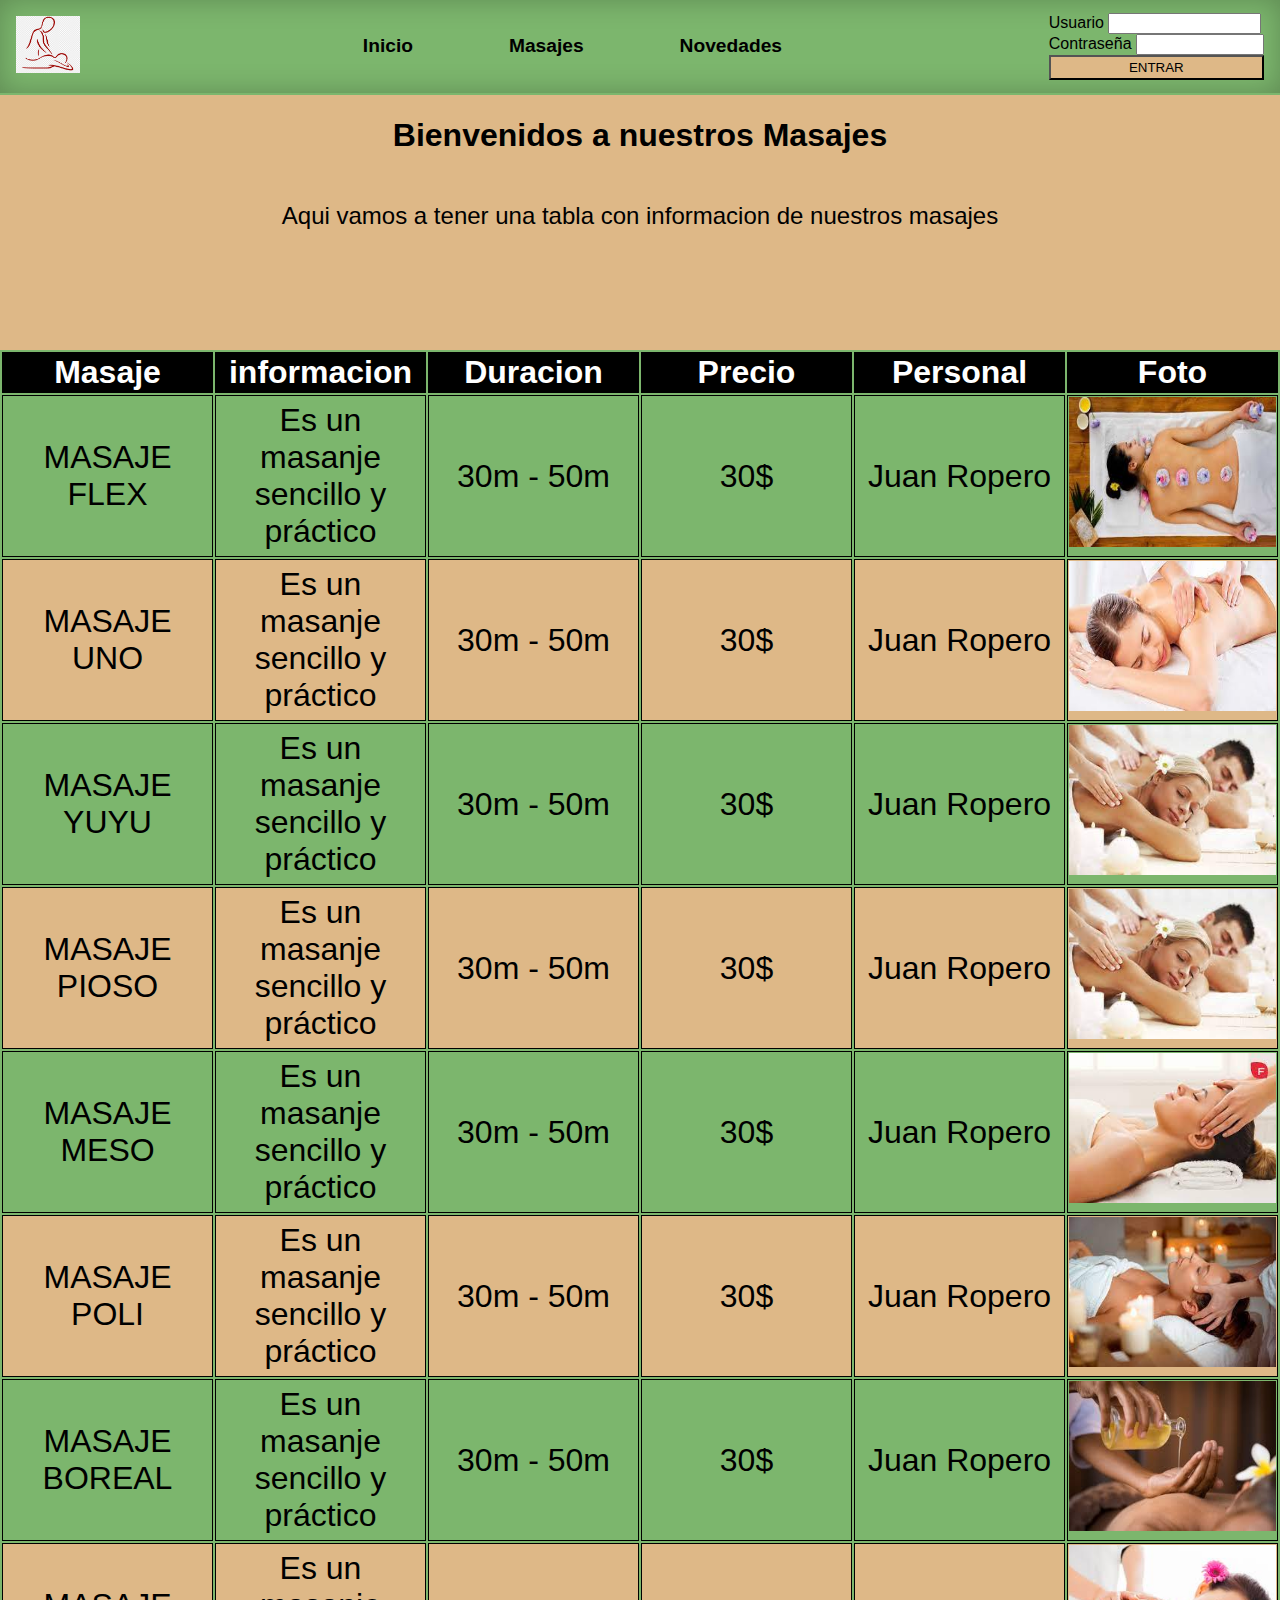
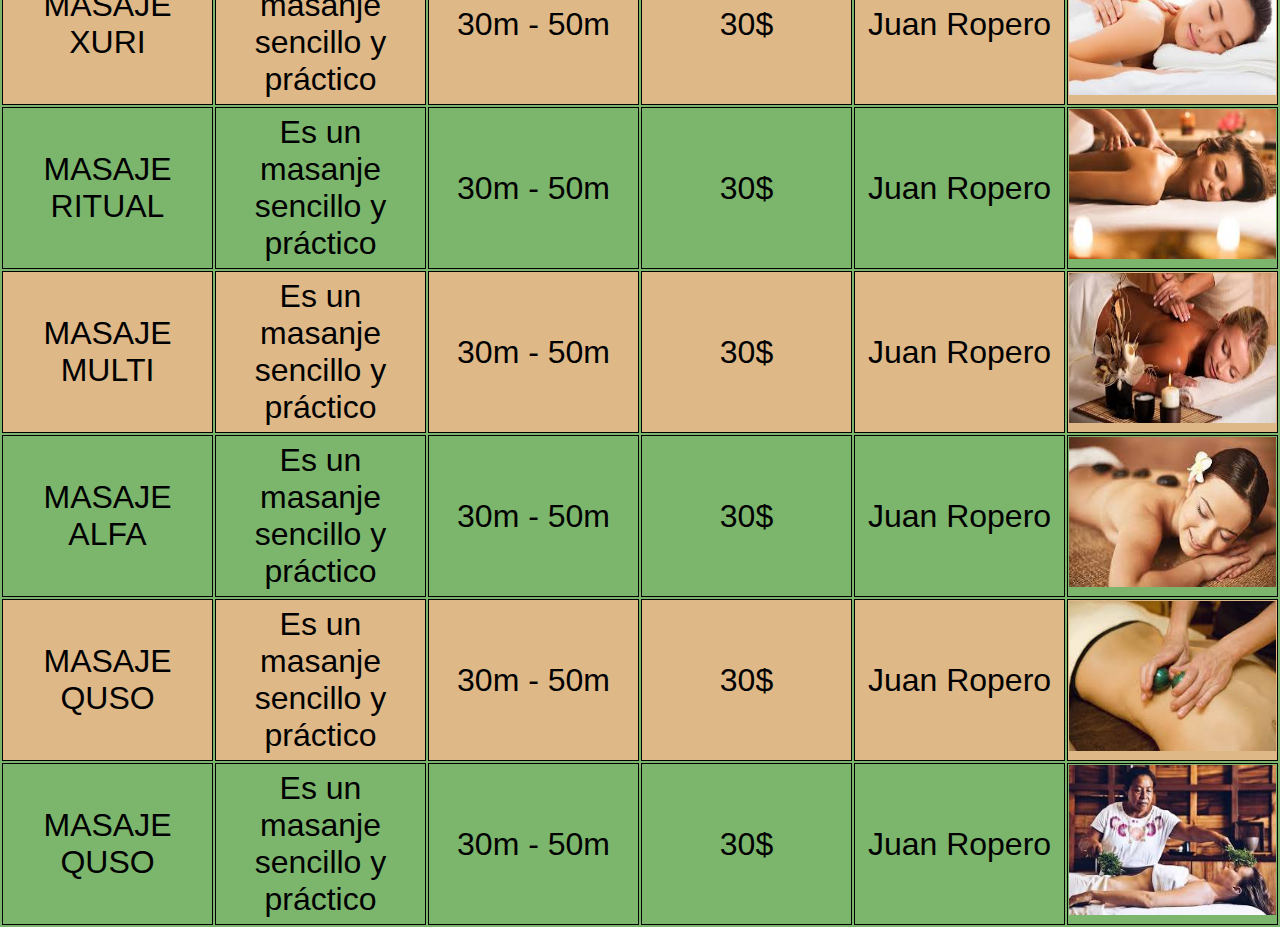
==== masajes.html @ d0bb4a54 "hola" ====
<!DOCTYPE html>
<html lang="en">
<head>
    <meta charset="UTF-8">
    <meta http-equiv="X-UA-Compatible" content="IE=edge">
    <meta name="viewport" content="width=device-width, initial-scale=1.0">
    <title>Masaje Miguel</title>
    <link rel="stylesheet" href="style.css">
    <link rel="preconnect" href="https://fonts.googleapis.com">
    <link rel="preconnect" href="https://fonts.gstatic.com" crossorigin>
    <link href="https://fonts.googleapis.com/css2?family=Quintessential&display=swap" rel="stylesheet">
</head>
<body>
    <header>
        <div class="icono">
            <img src="img/logo2.png" alt="Logo web" id="icono">
        </div>
        <nav>
            <a href="index.html">Inicio</a>
            <a href="masajes.html">Masajes</a>
            <a href="novedades.html">Novedades</a>
        </nav>
        <div class="login">
            <form action="">
                <div class="usuario1">
                    <div class="usuario">
                        <label for="usuario">Usuario</label>
                        <input type="text" id="usuario" name="usuario" required max="50" min="5">
                    </div>
                    <div class="usuario">
                        <label for="contraseña">Contraseña</label>
                        <input type="password" id="contraseña" name="contraseña" required min="10">
                    </div>
                    <div class="usuario">
                        <button>ENTRAR</button>
                    </div>
                </div>
            </form>
        </div>
    </header>
    <div class="principal">
        <h1>Bienvenidos a nuestros Masajes</h1>
        <p>Aqui vamos a tener una tabla con informacion de nuestros masajes</p>
    </div>
    <table>
        <thead>
            <tr>
                <th>Masaje</th>
                <th>informacion</th>
                <th>Duracion</th>
                <th>Precio</th>
                <th>Personal</th>
                <th>Foto</th>
            </tr>
        </thead>
        <tbody>
            <tr>
                <td>MASAJE FLEX</td>
                <td>Es un masanje sencillo y práctico</td>
                <td>30m - 50m</td>
                <td>30$</td>
                <td>Juan Ropero</td>
                <td><img src="img/1.jpg" alt=""></td>
            </tr>
            <tr>
                <td>MASAJE UNO</td>
                <td>Es un masanje sencillo y práctico</td>
                <td>30m - 50m</td>
                <td>30$</td>
                <td>Juan Ropero</td>
                <td><img src="img/2.jpg" alt=""></td>
            </tr>
            <tr>
                <td>MASAJE YUYU</td>
                <td>Es un masanje sencillo y práctico</td>
                <td>30m - 50m</td>
                <td>30$</td>
                <td>Juan Ropero</td>
                <td><img src="img/3.jpg" alt=""></td>
            </tr>
            <tr>
                <td>MASAJE PIOSO</td>
                <td>Es un masanje sencillo y práctico</td>
                <td>30m - 50m</td>
                <td>30$</td>
                <td>Juan Ropero</td>
                <td><img src="img/3.jpg" alt=""></td>
            </tr>
            <tr>
                <td>MASAJE MESO</td>
                <td>Es un masanje sencillo y práctico</td>
                <td>30m - 50m</td>
                <td>30$</td>
                <td>Juan Ropero</td>
                <td><img src="img/4.jpg" alt=""></td>
            </tr>
            <tr>
                <td>MASAJE POLI</td>
                <td>Es un masanje sencillo y práctico</td>
                <td>30m - 50m</td>
                <td>30$</td>
                <td>Juan Ropero</td>
                <td><img src="img/5.jpg" alt=""></td>
            </tr>
            <tr>
                <td>MASAJE BOREAL</td>
                <td>Es un masanje sencillo y práctico</td>
                <td>30m - 50m</td>
                <td>30$</td>
                <td>Juan Ropero</td>
                <td><img src="img/6.jpg" alt=""></td>
            </tr>
            <tr>
                <td>MASAJE XURI</td>
                <td>Es un masanje sencillo y práctico</td>
                <td>30m - 50m</td>
                <td>30$</td>
                <td>Juan Ropero</td>
                <td><img src="img/7.jpg" alt=""></td>
            </tr>
            <tr>
                <td>MASAJE RITUAL</td>
                <td>Es un masanje sencillo y práctico</td>
                <td>30m - 50m</td>
                <td>30$</td>
                <td>Juan Ropero</td>
                <td><img src="img/8.jpg" alt=""></td>
            </tr>
            <tr>
                <td>MASAJE MULTI</td>
                <td>Es un masanje sencillo y práctico</td>
                <td>30m - 50m</td>
                <td>30$</td>
                <td>Juan Ropero</td>
                <td><img src="img/9.jpg" alt=""></td>
            </tr>
            <tr>
                <td>MASAJE ALFA</td>
                <td>Es un masanje sencillo y práctico</td>
                <td>30m - 50m</td>
                <td>30$</td>
                <td>Juan Ropero</td>
                <td ><img src="img/10.jpg" alt=""></td>
            </tr>
            <tr>
                <td>MASAJE QUSO</td>
                <td>Es un masanje sencillo y práctico</td>
                <td>30m - 50m</td>
                <td>30$</td>
                <td>Juan Ropero</td>
                <td><img src="img/11.jpg" alt=""></td>
            </tr>
            <tr>
                <td>MASAJE QUSO</td>
                <td>Es un masanje sencillo y práctico</td>
                <td>30m - 50m</td>
                <td>30$</td>
                <td>Juan Ropero</td>
                <td><img src="img/12.jpg" alt=""></td>
            </tr>
        </tbody>
    </table>
</body>
</html>
---- style.css ----
*{
    font-family: 'Zen Kaku Gothic Antique', sans-serif;
}
body{
    margin: 0px;
    padding: 0%;
    box-sizing: border-box;
    background-color: burlywood;
    font-family: inherit;
}
/*header*/
#icono{
    width: 4rem;
    padding: 1rem;
    
}
header{
    display: flex;
    background-color: rgb(124, 182, 109);
    justify-content: space-between;
    align-items: center;
    flex-wrap: wrap;
    border-bottom: 2px solid rgb(124, 182, 109);
    position: fixed;
    z-index: 100;
    width: 100%;
    -webkit-box-shadow: 0px 0px 29px -1px rgba(0,0,0,0.25); 
    box-shadow: inset 0px 0px 29px -1px rgba(0,0,0,0.25);
    font-family: inherit;
}
nav{
    display: flex;
    
}
nav a{
    text-decoration: none;
    font-size: 1.2rem;
    padding-right: 3rem;
    padding-left: 3rem;
    color: black;
    font-weight: bold;
    font-family: inherit;
}
.principal{
    padding: 6rem 0rem;
    text-align: center;
}
.usuario1{
    display: flex;
    flex-direction: column;
    padding-right: 1rem;
}
.usuario1{
    display: flex;
    justify-content: space-between;
}

button{
    width:215px;
    height:25px;
    background-color: burlywood;
}
#usuario{
    width:145px;
}

#contraseña{
    width:120px;
}
/*imagenes*/

.masajes{
    display: flex;
    margin: auto;
    width: 80%;
    flex-wrap: wrap;
    justify-content: center;
    border-radius: 1px black solid;
    
}
.con_1{
    width: 16%;
    min-width: 150px;
    box-sizing: border-box;
    display: flex;
    flex-wrap: wrap;
}
.con_1 p{
    margin: auto;
    text-align: center;
    z-index: 1;
    background-color: rgb(124, 182, 109);
    width: 100%;
}
.con_1 img{
    width: 100%;
    height: 100%;
    object-fit: cover;
    background-color: rgb(124, 182, 109);

}



/*masajes*/

table{
    background-color: rgb(124, 182, 109);
    font-size: 2rem;
    table-layout: fixed;
    width: 100%;
    text-align: center;
    
}
table th,td{
    border: 1px black solid;
    width: 100px;
    word-wrap: break-word;
}

tbody tr>td{
    width: 100%;
    height: 100%;
    min-height: 150px;
    min-width: 150px;
    
}
td img{
    width: 100%;
    height: 100%;
    min-height: 150px;
    min-width: 150px;
}

th{
    background-color: black;
    color: white;
}
tr:nth-child(2n){
    background-color: burlywood;
}



/*novedades*/
.novedades{
    display: flex;
}
.principal p{
    font-size: 1.5rem;
    margin-top: 3rem;
}
details{
    margin: 0rem 5rem;
    font-size: 1.5rem;
}
figure {
    padding: 5px;
    max-width: 220px;
    margin: auto;
    padding-left: 1rem;
}

.novedades img {
    max-width: 220px;
    max-height: 150px;
}

figcaption {
    background-color: #222;
    color: #fff;
    font: italic smaller sans-serif;
    padding: 3px;
    text-align: center;
}
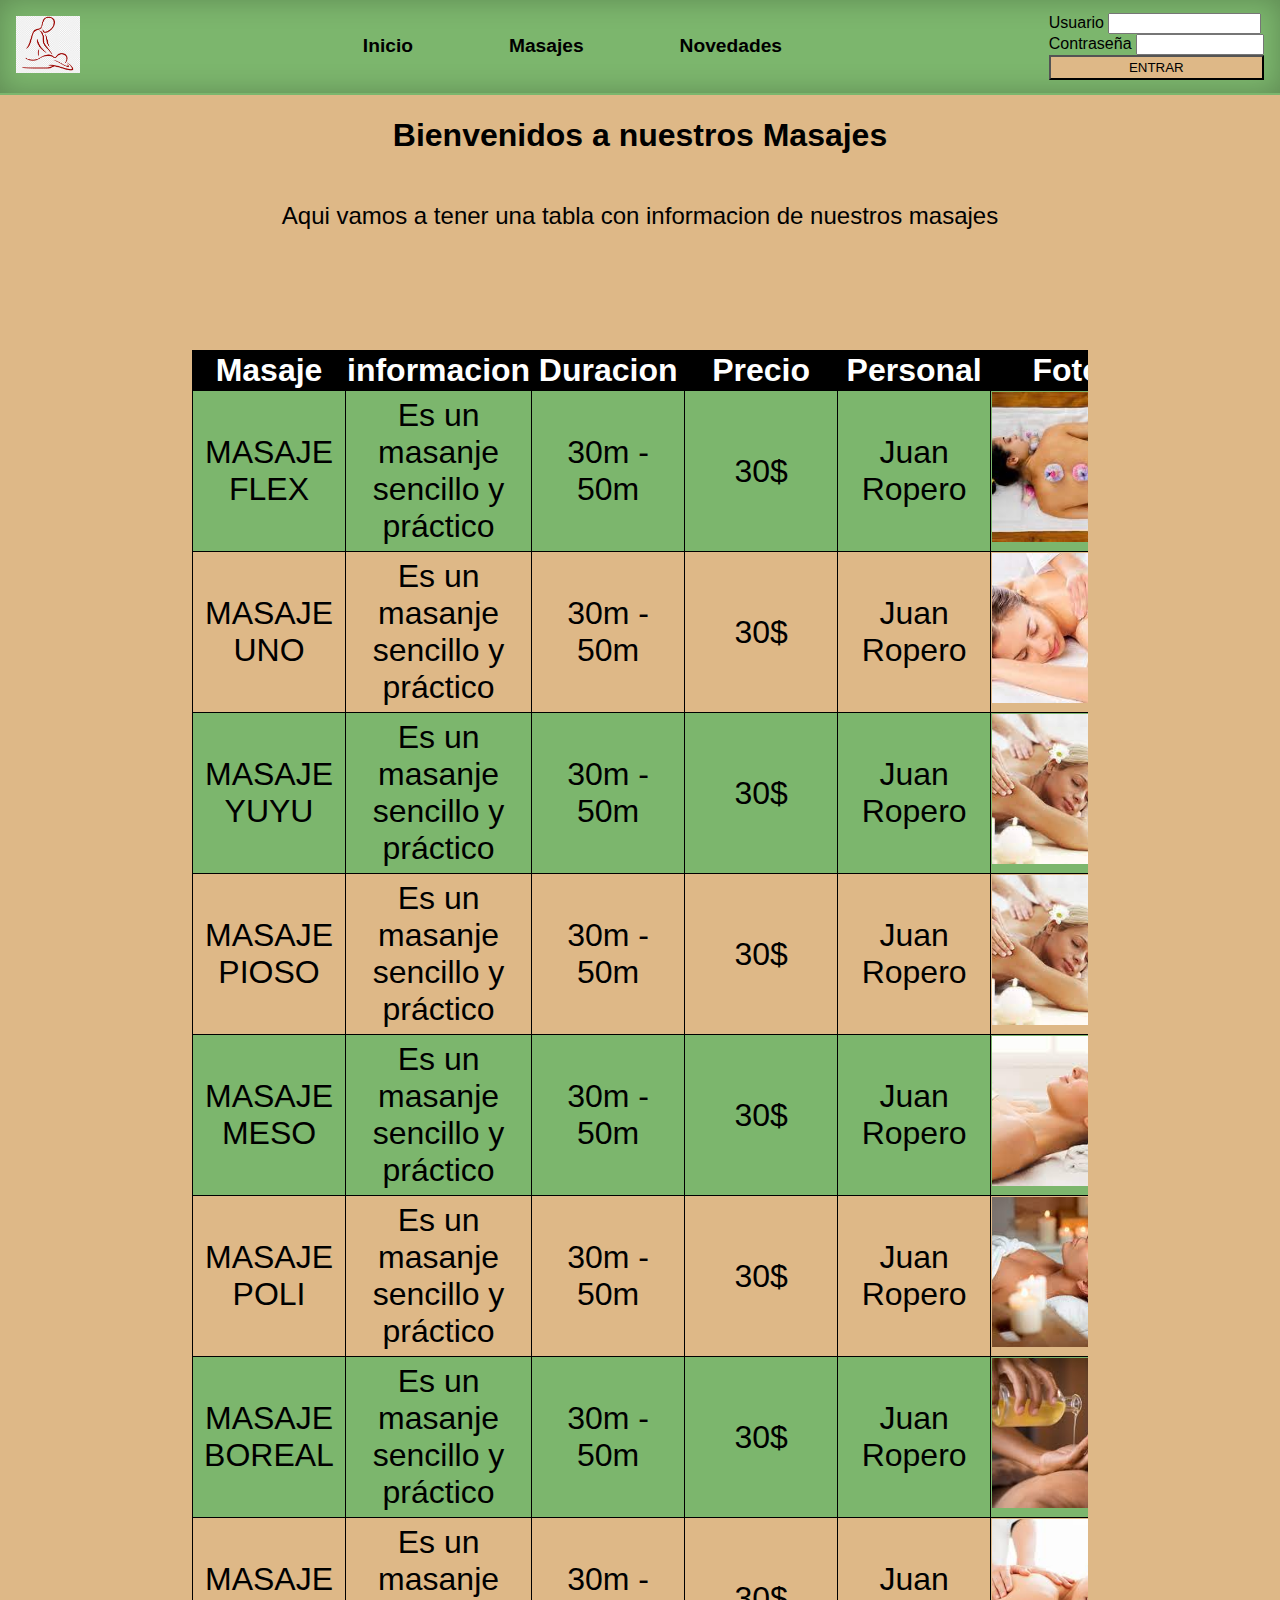
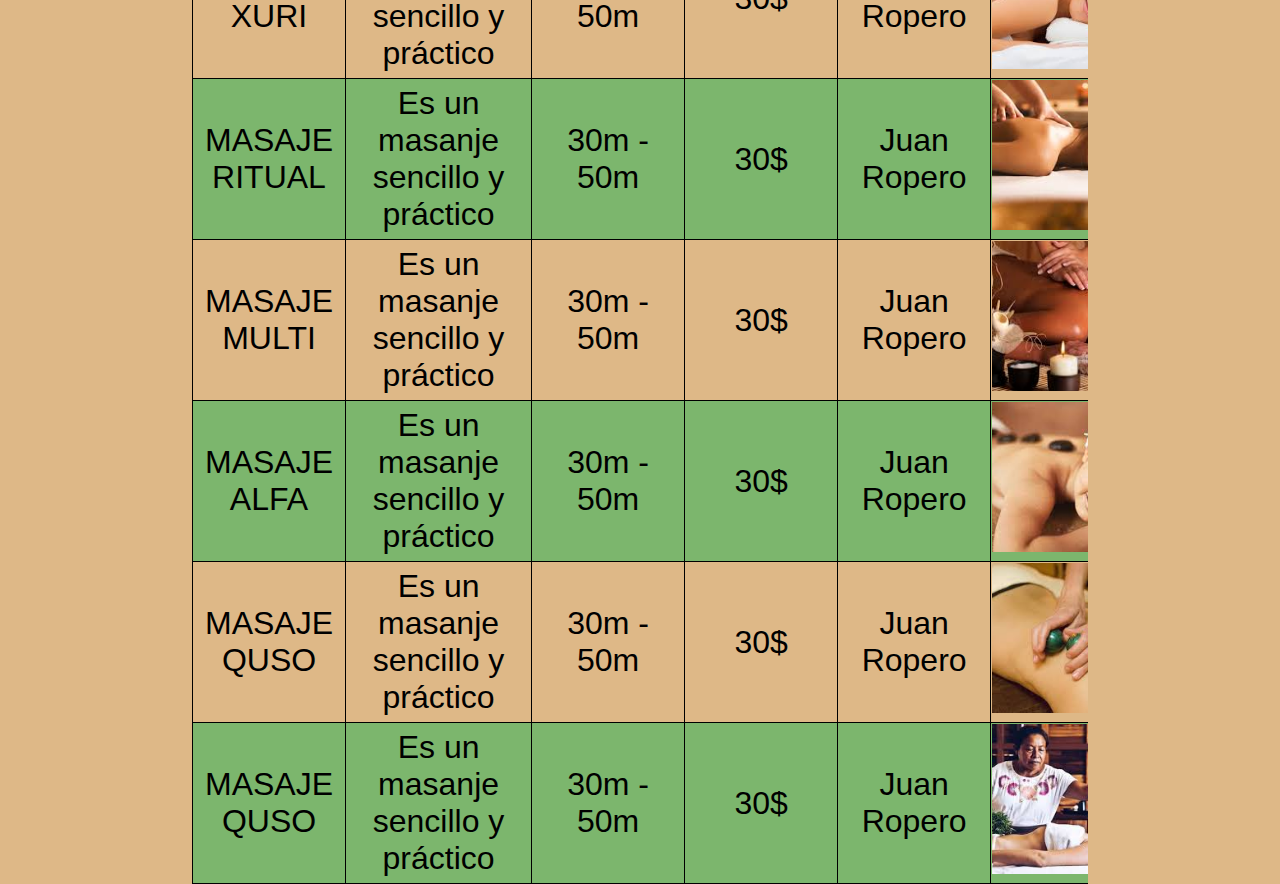
==== commit 2148184f: "prueba2" ====
--- a/masajes.html
+++ b/masajes.html
@@ -42,123 +42,125 @@
         <h1>Bienvenidos a nuestros Masajes</h1>
         <p>Aqui vamos a tener una tabla con informacion de nuestros masajes</p>
     </div>
-    <table>
-        <thead>
-            <tr>
-                <th>Masaje</th>
-                <th>informacion</th>
-                <th>Duracion</th>
-                <th>Precio</th>
-                <th>Personal</th>
-                <th>Foto</th>
-            </tr>
-        </thead>
-        <tbody>
-            <tr>
-                <td>MASAJE FLEX</td>
-                <td>Es un masanje sencillo y práctico</td>
-                <td>30m - 50m</td>
-                <td>30$</td>
-                <td>Juan Ropero</td>
-                <td><img src="img/1.jpg" alt=""></td>
-            </tr>
-            <tr>
-                <td>MASAJE UNO</td>
-                <td>Es un masanje sencillo y práctico</td>
-                <td>30m - 50m</td>
-                <td>30$</td>
-                <td>Juan Ropero</td>
-                <td><img src="img/2.jpg" alt=""></td>
-            </tr>
-            <tr>
-                <td>MASAJE YUYU</td>
-                <td>Es un masanje sencillo y práctico</td>
-                <td>30m - 50m</td>
-                <td>30$</td>
-                <td>Juan Ropero</td>
-                <td><img src="img/3.jpg" alt=""></td>
-            </tr>
-            <tr>
-                <td>MASAJE PIOSO</td>
-                <td>Es un masanje sencillo y práctico</td>
-                <td>30m - 50m</td>
-                <td>30$</td>
-                <td>Juan Ropero</td>
-                <td><img src="img/3.jpg" alt=""></td>
-            </tr>
-            <tr>
-                <td>MASAJE MESO</td>
-                <td>Es un masanje sencillo y práctico</td>
-                <td>30m - 50m</td>
-                <td>30$</td>
-                <td>Juan Ropero</td>
-                <td><img src="img/4.jpg" alt=""></td>
-            </tr>
-            <tr>
-                <td>MASAJE POLI</td>
-                <td>Es un masanje sencillo y práctico</td>
-                <td>30m - 50m</td>
-                <td>30$</td>
-                <td>Juan Ropero</td>
-                <td><img src="img/5.jpg" alt=""></td>
-            </tr>
-            <tr>
-                <td>MASAJE BOREAL</td>
-                <td>Es un masanje sencillo y práctico</td>
-                <td>30m - 50m</td>
-                <td>30$</td>
-                <td>Juan Ropero</td>
-                <td><img src="img/6.jpg" alt=""></td>
-            </tr>
-            <tr>
-                <td>MASAJE XURI</td>
-                <td>Es un masanje sencillo y práctico</td>
-                <td>30m - 50m</td>
-                <td>30$</td>
-                <td>Juan Ropero</td>
-                <td><img src="img/7.jpg" alt=""></td>
-            </tr>
-            <tr>
-                <td>MASAJE RITUAL</td>
-                <td>Es un masanje sencillo y práctico</td>
-                <td>30m - 50m</td>
-                <td>30$</td>
-                <td>Juan Ropero</td>
-                <td><img src="img/8.jpg" alt=""></td>
-            </tr>
-            <tr>
-                <td>MASAJE MULTI</td>
-                <td>Es un masanje sencillo y práctico</td>
-                <td>30m - 50m</td>
-                <td>30$</td>
-                <td>Juan Ropero</td>
-                <td><img src="img/9.jpg" alt=""></td>
-            </tr>
-            <tr>
-                <td>MASAJE ALFA</td>
-                <td>Es un masanje sencillo y práctico</td>
-                <td>30m - 50m</td>
-                <td>30$</td>
-                <td>Juan Ropero</td>
-                <td ><img src="img/10.jpg" alt=""></td>
-            </tr>
-            <tr>
-                <td>MASAJE QUSO</td>
-                <td>Es un masanje sencillo y práctico</td>
-                <td>30m - 50m</td>
-                <td>30$</td>
-                <td>Juan Ropero</td>
-                <td><img src="img/11.jpg" alt=""></td>
-            </tr>
-            <tr>
-                <td>MASAJE QUSO</td>
-                <td>Es un masanje sencillo y práctico</td>
-                <td>30m - 50m</td>
-                <td>30$</td>
-                <td>Juan Ropero</td>
-                <td><img src="img/12.jpg" alt=""></td>
-            </tr>
-        </tbody>
-    </table>
+    <div class="tabla">
+        <table>
+            <thead>
+                <tr>
+                    <th>Masaje</th>
+                    <th>informacion</th>
+                    <th>Duracion</th>
+                    <th>Precio</th>
+                    <th>Personal</th>
+                    <th>Foto</th>
+                </tr>
+            </thead>
+            <tbody>
+                <tr>
+                    <td>MASAJE FLEX</td>
+                    <td>Es un masanje sencillo y práctico</td>
+                    <td>30m - 50m</td>
+                    <td>30$</td>
+                    <td>Juan Ropero</td>
+                    <td><img src="img/1.jpg" alt=""></td>
+                </tr>
+                <tr>
+                    <td>MASAJE UNO</td>
+                    <td>Es un masanje sencillo y práctico</td>
+                    <td>30m - 50m</td>
+                    <td>30$</td>
+                    <td>Juan Ropero</td>
+                    <td><img src="img/2.jpg" alt=""></td>
+                </tr>
+                <tr>
+                    <td>MASAJE YUYU</td>
+                    <td>Es un masanje sencillo y práctico</td>
+                    <td>30m - 50m</td>
+                    <td>30$</td>
+                    <td>Juan Ropero</td>
+                    <td><img src="img/3.jpg" alt=""></td>
+                </tr>
+                <tr>
+                    <td>MASAJE PIOSO</td>
+                    <td>Es un masanje sencillo y práctico</td>
+                    <td>30m - 50m</td>
+                    <td>30$</td>
+                    <td>Juan Ropero</td>
+                    <td><img src="img/3.jpg" alt=""></td>
+                </tr>
+                <tr>
+                    <td>MASAJE MESO</td>
+                    <td>Es un masanje sencillo y práctico</td>
+                    <td>30m - 50m</td>
+                    <td>30$</td>
+                    <td>Juan Ropero</td>
+                    <td><img src="img/4.jpg" alt=""></td>
+                </tr>
+                <tr>
+                    <td>MASAJE POLI</td>
+                    <td>Es un masanje sencillo y práctico</td>
+                    <td>30m - 50m</td>
+                    <td>30$</td>
+                    <td>Juan Ropero</td>
+                    <td><img src="img/5.jpg" alt=""></td>
+                </tr>
+                <tr>
+                    <td>MASAJE BOREAL</td>
+                    <td>Es un masanje sencillo y práctico</td>
+                    <td>30m - 50m</td>
+                    <td>30$</td>
+                    <td>Juan Ropero</td>
+                    <td><img src="img/6.jpg" alt=""></td>
+                </tr>
+                <tr>
+                    <td>MASAJE XURI</td>
+                    <td>Es un masanje sencillo y práctico</td>
+                    <td>30m - 50m</td>
+                    <td>30$</td>
+                    <td>Juan Ropero</td>
+                    <td><img src="img/7.jpg" alt=""></td>
+                </tr>
+                <tr>
+                    <td>MASAJE RITUAL</td>
+                    <td>Es un masanje sencillo y práctico</td>
+                    <td>30m - 50m</td>
+                    <td>30$</td>
+                    <td>Juan Ropero</td>
+                    <td><img src="img/8.jpg" alt=""></td>
+                </tr>
+                <tr>
+                    <td>MASAJE MULTI</td>
+                    <td>Es un masanje sencillo y práctico</td>
+                    <td>30m - 50m</td>
+                    <td>30$</td>
+                    <td>Juan Ropero</td>
+                    <td><img src="img/9.jpg" alt=""></td>
+                </tr>
+                <tr>
+                    <td>MASAJE ALFA</td>
+                    <td>Es un masanje sencillo y práctico</td>
+                    <td>30m - 50m</td>
+                    <td>30$</td>
+                    <td>Juan Ropero</td>
+                    <td ><img src="img/10.jpg" alt=""></td>
+                </tr>
+                <tr>
+                    <td>MASAJE QUSO</td>
+                    <td>Es un masanje sencillo y práctico</td>
+                    <td>30m - 50m</td>
+                    <td>30$</td>
+                    <td>Juan Ropero</td>
+                    <td><img src="img/11.jpg" alt=""></td>
+                </tr>
+                <tr>
+                    <td>MASAJE QUSO</td>
+                    <td>Es un masanje sencillo y práctico</td>
+                    <td>30m - 50m</td>
+                    <td>30$</td>
+                    <td>Juan Ropero</td>
+                    <td><img src="img/12.jpg" alt=""></td>
+                </tr>
+            </tbody>
+        </table>
+    </div>
 </body>
 </html>--- a/style.css
+++ b/style.css
@@ -2,7 +2,7 @@
     font-family: 'Zen Kaku Gothic Antique', sans-serif;
 }
 body{
-    margin: 0px;
+    margin: auto;
     padding: 0%;
     box-sizing: border-box;
     background-color: burlywood;
@@ -103,14 +103,19 @@
 
 
 /*masajes*/
-
+.tabla{
+    width: 70%;
+    margin: auto;
+}
 table{
     background-color: rgb(124, 182, 109);
     font-size: 2rem;
-    table-layout: fixed;
-    width: 100%;
     text-align: center;
-    
+    border-collapse: collapse;
+    text-indent: initial;     
+    border-spacing: 2px;
+    display: block;
+    overflow-x: auto;
 }
 table th,td{
     border: 1px black solid;
@@ -119,8 +124,7 @@
 }
 
 tbody tr>td{
-    width: 100%;
-    height: 100%;
+    width: 16%;
     min-height: 150px;
     min-width: 150px;
     
@@ -130,6 +134,7 @@
     height: 100%;
     min-height: 150px;
     min-width: 150px;
+    object-fit: cover;
 }
 
 th{
